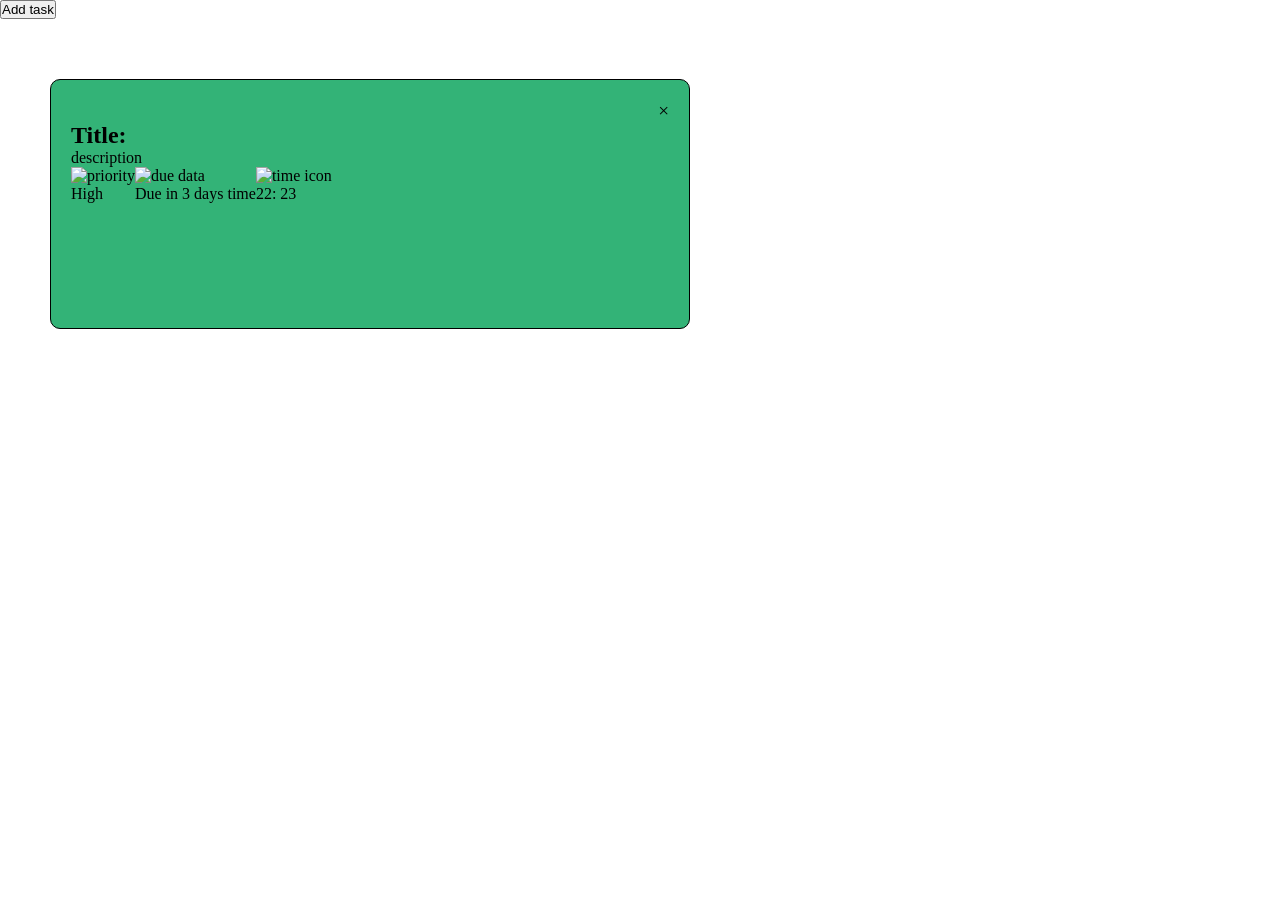
==== todo-app/index.html @ acd17180 "creating todo app" ====
<!DOCTYPE html>
<html lang="en">
<head>
    <meta charset="UTF-8">
    <meta name="viewport" content="width=device-width, initial-scale=1.0">
    <title>todo-app</title>
    <link rel="stylesheet" href="styles.css">
</head>
<body>
    <main >
        <button id="openModalBtn">Add task</button>

        <!-- The modal -->
        <article data-testid="test-todo-card" id="addTodoModal" class="todoModal">
            <div class="modal-content">
                <span class="close">&times;</span>
            </div>

            <div class="content">
                <div class="task">
                    <h2 class="title" data-testid="test-todo-title">Title:</h2>
                    <p class="description" data-testid="test-todo-description">description</p>
                </div>
                <div class="smaller">
                    <div class="" data-testid="test-todo-priority">
                        <img src="" alt="priority" class="icon">
                        <p>High</p>
                    </div>
                    <div class="" data-testid="test-todo-due-date">
                        <img src="" alt="due data" class="icon">
                        <p>Due in 3 days time</p>
                    </div>
                    <div class="">
                        <img src="" alt="time icon" class="icon">
                        <p class="">22: 23</p>
                    </div>
                </div>

            </div>
            <div class=""></div>
        </article>

    </main>
</body>
</html>
---- todo-app/styles.css ----
* {
    margin: 0px;
    padding: 0px;
    box-sizing: border-box;
}


.todoModal {
    display: flex;
    flex-direction: column;
    border: 1px solid black;
    background-color: #33b377;
    width: 50%;
    height: 250px;
    padding: 20px;
    margin: 10px;
    position: relative;
    left: 40px;
    top: 50px;
    border-radius: 10px;
}

.close {
    float: right;
    font-size: larger;
}

.content {
    display: flex;
    flex-direction: column;
     justify-content: space-between;
}

.smaller {
    display: flex;
    
}
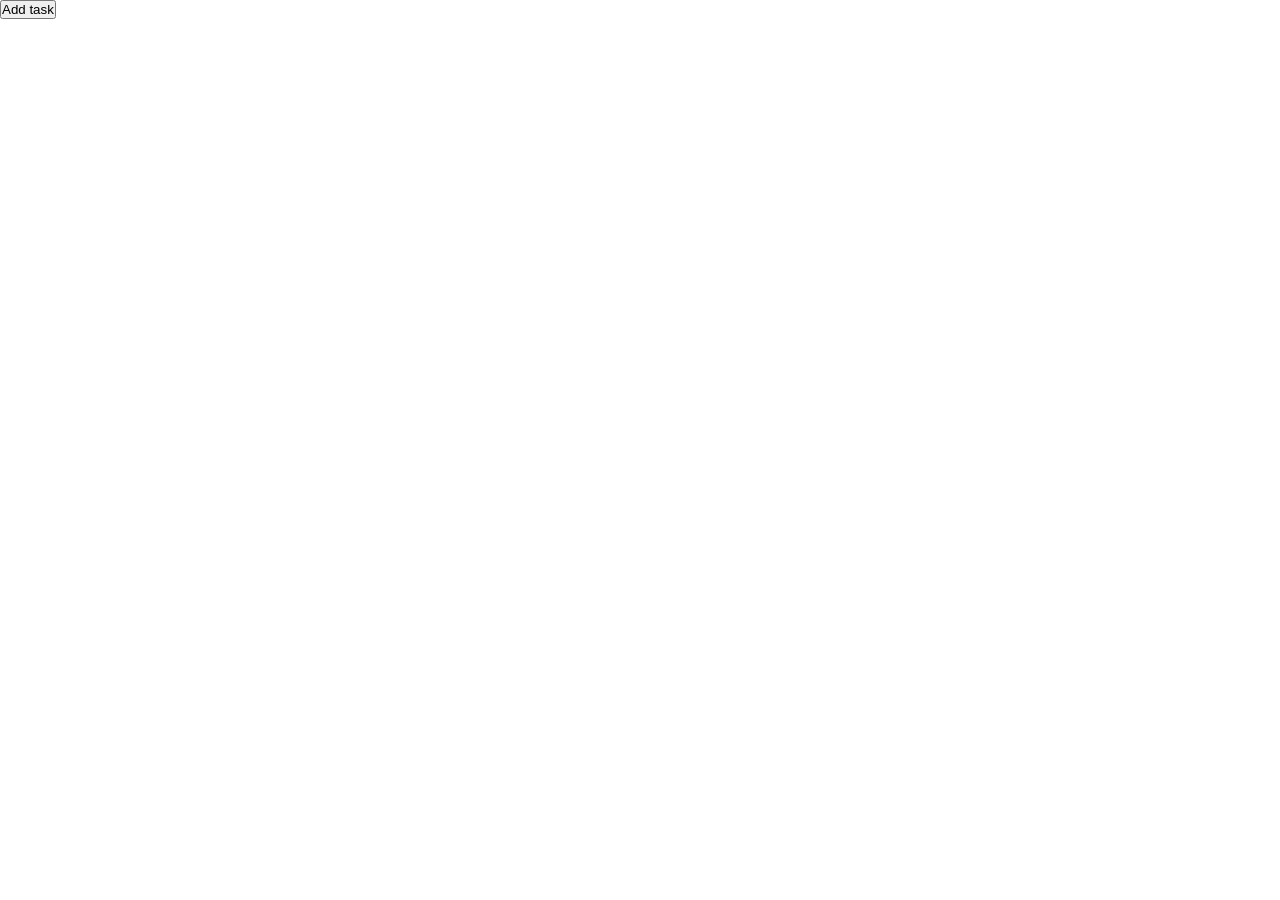
==== commit 942bbadd: "Create modal for the todo list" ====
--- a/todo-app/index.html
+++ b/todo-app/index.html
@@ -8,38 +8,40 @@
 </head>
 <body>
     <main >
-        <button id="openModalBtn">Add task</button>
+        <button id="addTaskBtn">Add task</button>
 
         <!-- The modal -->
-        <article data-testid="test-todo-card" id="addTodoModal" class="todoModal">
+        <article data-testid="test-todo-card" id="todoModal" class="todoModal">
             <div class="modal-content">
                 <span class="close">&times;</span>
+                
+                <div class="content">
+                    <div class="task">
+                        <h2 class="title" data-testid="test-todo-title">Title:</h2>
+                        <p class="description" data-testid="test-todo-description">description</p>
+                    </div>
+                    <div class="smaller">
+                        <div class="" data-testid="test-todo-priority">
+                            <img src="" alt="priority" class="icon">
+                            <p>High</p>
+                        </div>
+                        <div class="" data-testid="test-todo-due-date">
+                            <img src="" alt="due data" class="icon">
+                            <p>Due in 3 days time</p>
+                        </div>
+                        <div class="">
+                            <img src="" alt="time icon" class="icon">
+                            <p class="">22: 23</p>
+                        </div>
+                    </div>
+    
+                </div>
             </div>
 
-            <div class="content">
-                <div class="task">
-                    <h2 class="title" data-testid="test-todo-title">Title:</h2>
-                    <p class="description" data-testid="test-todo-description">description</p>
-                </div>
-                <div class="smaller">
-                    <div class="" data-testid="test-todo-priority">
-                        <img src="" alt="priority" class="icon">
-                        <p>High</p>
-                    </div>
-                    <div class="" data-testid="test-todo-due-date">
-                        <img src="" alt="due data" class="icon">
-                        <p>Due in 3 days time</p>
-                    </div>
-                    <div class="">
-                        <img src="" alt="time icon" class="icon">
-                        <p class="">22: 23</p>
-                    </div>
-                </div>
-
-            </div>
             <div class=""></div>
         </article>
 
     </main>
+    <script src="script.js" defer></script>
 </body>
 </html>
--- a/todo-app/styles.css
+++ b/todo-app/styles.css
@@ -4,25 +4,42 @@
     box-sizing: border-box;
 }
 
-
+/* Modal background overlay */
 .todoModal {
-    display: flex;
-    flex-direction: column;
-    border: 1px solid black;
-    background-color: #33b377;
-    width: 50%;
-    height: 250px;
-    padding: 20px;
-    margin: 10px;
-    position: relative;
-    left: 40px;
-    top: 50px;
-    border-radius: 10px;
+    display: none;
+    position: fixed;
+    z-index: 1;
+    left: 0;
+    top: 0;
+    width: 100%;
+    height: 100%;
+    background-color: rgba(0,0,0,0.5);
 }
 
+
+
+/* Modal content box */
+.modal-content {
+    background-color: white;
+    margin: 15% auto;
+    padding: 20px;
+    width: 80%;
+    border-radius: 10px;
+    max-width: 500px;
+    position: relative;
+}
+
+/* Close button */
 .close {
+    color: #aaa;
     float: right;
-    font-size: larger;
+    font-size: 30px;
+    font-weight: bold;
+    cursor: pointer;
+}
+
+.close:hover {
+    color: black;
 }
 
 .content {
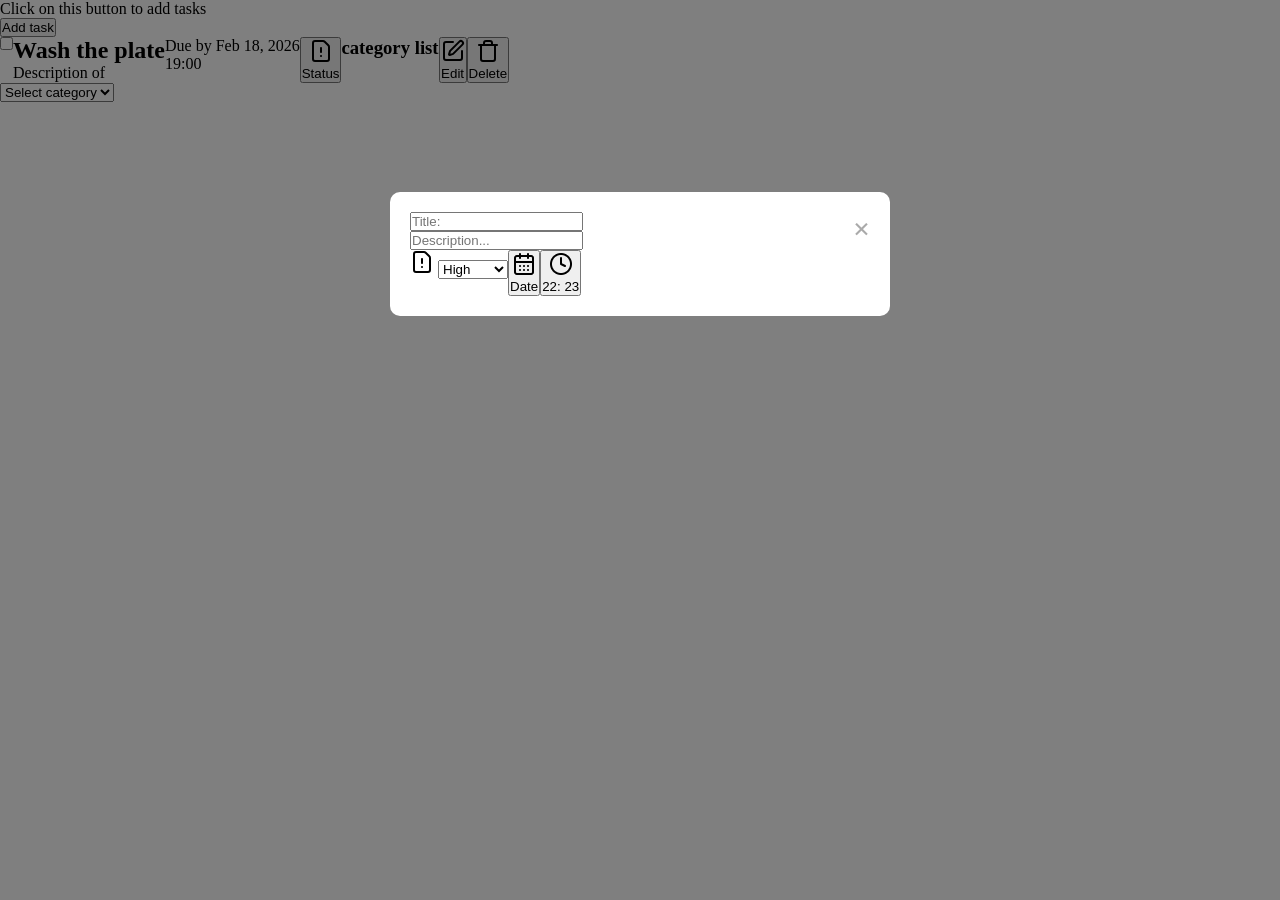
==== commit 82291fe1: "Add more feature to the Html ui, add README.md file" ====
--- a/todo-app/index.html
+++ b/todo-app/index.html
@@ -8,7 +8,11 @@
 </head>
 <body>
     <main >
-        <button id="addTaskBtn">Add task</button>
+        <div>
+            <p class="">Click on this button to add tasks</p>
+            <button id="addTaskBtn">Add task</button>
+        </div>
+
 
         <!-- The modal -->
         <article data-testid="test-todo-card" id="todoModal" class="todoModal">
@@ -16,23 +20,31 @@
                 <span class="close">&times;</span>
                 
                 <div class="content">
-                    <div class="task">
-                        <h2 class="title" data-testid="test-todo-title">Title:</h2>
-                        <p class="description" data-testid="test-todo-description">description</p>
+                    <div class="">
+                        <div class="task">
+                            <input type="text" placeholder="Title:" class="">
+                        </div>
+                        <div class="task">
+                            <input type="text" placeholder="Description..." class="">
+                        </div>
                     </div>
                     <div class="smaller">
                         <div class="" data-testid="test-todo-priority">
-                            <img src="" alt="priority" class="icon">
-                            <p>High</p>
+                            <img src="./public/icons/file-exclamation-point.png" alt="priority" class="icon">
+                            <select name="priority" data-testid="test-todo-priority">
+                                <option value="high"> High</option>
+                                <option value="medium">Medium</option>
+                                <option value="low">Low</option>
+                            </select>
                         </div>
-                        <div class="" data-testid="test-todo-due-date">
-                            <img src="" alt="due data" class="icon">
-                            <p>Due in 3 days time</p>
-                        </div>
-                        <div class="">
-                            <img src="" alt="time icon" class="icon">
-                            <p class="">22: 23</p>
-                        </div>
+                        <button class="" data-testid="test-todo-due-date">
+                            <img src="./public/icons/calendar-days.png" alt="due data" class="icon">
+                            <p data-testid="test-todo-due-date">Date</p>
+                        </button>
+                        <button class="">
+                            <img src="./public/icons/clock.png" alt="time icon" class="icon">
+                            <p class="" data-testid="test-todo-time-remaining">22: 23</p>
+                        </button>
                     </div>
     
                 </div>
@@ -41,6 +53,46 @@
             <div class=""></div>
         </article>
 
+        <article>
+            <div class="art" role="list">
+                <input type="checkbox" data-testid="test-todo-complete-toggle">
+                <div class="">
+                    <h2 data-testid="test-todo-title">Wash the plate</h2>
+                    <p data-testid="test-todo-description">Description of </p>
+                </div>
+                <div>
+                    <p data-testid="test-todo-due-date">Due by Feb 18, 2026</p>
+                    <time datetime="2017-04-29T19:00" data-testid="test-todo-time-remaining">19:00 </p>
+                </div>
+                <button data-testid="test-todo-status">
+                    <img src="./public/icons/file-exclamation-point.png" alt="status" class="icon"/>
+                    <p class="">Status</p>
+                </button>
+                <div>
+                    <h3>category list</h3>
+                </div>
+                <button class="" data-testid="test-todo-edit-button">
+                    <img src="./public/icons/square-pen.png" alt="Edit button" class="icon">
+                    <p>Edit</p>
+                </button>
+                <button class="" data-testid="test-todo-edit-button">
+                    <img src="./public/icons/trash.png" alt="Delete button" class="icon">
+                    <p>Delete</p>
+                </button>
+            </div>
+        </article>
+        <article>
+            <select name="category" id="" data-testid="test-todo-tags">
+                <option value="">Select category</option>
+                <option value="home">Home</option>
+                <option value="work">Work</option>
+                <option value="study">Study</option>
+                <option value="finance">Finance</option>
+                <option value="micelleneous">Micelleneous</option>
+            </select>
+            
+        </article>
+
     </main>
     <script src="script.js" defer></script>
 </body>
--- a/todo-app/styles.css
+++ b/todo-app/styles.css
@@ -6,7 +6,7 @@
 
 /* Modal background overlay */
 .todoModal {
-    display: none;
+    display: block;
     position: fixed;
     z-index: 1;
     left: 0;
@@ -51,4 +51,14 @@
 .smaller {
     display: flex;
     
+}
+
+.icon {
+    width: 24px;
+    height: 24px;
+}
+
+.art {
+    display: flex;
+    align-items: start;
 }
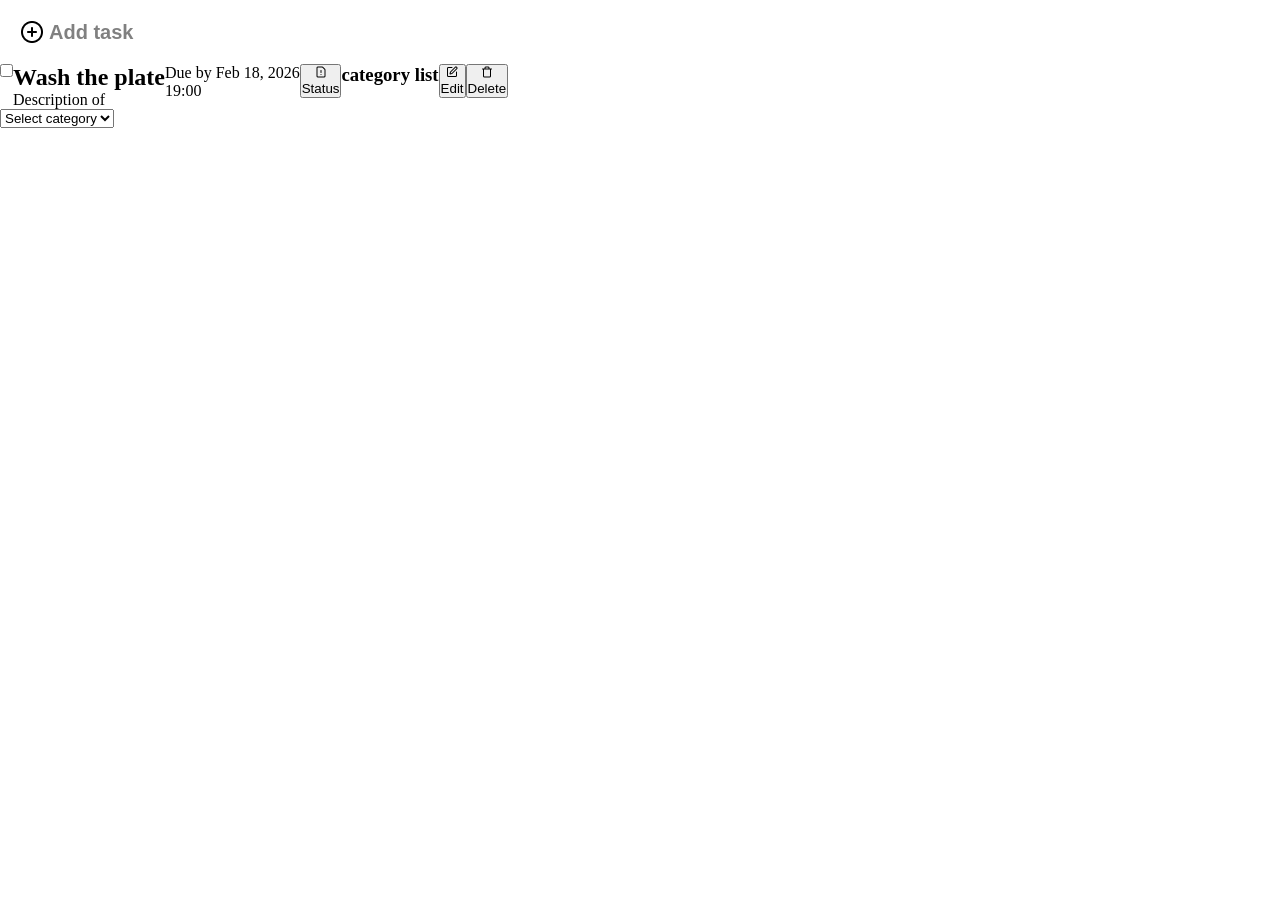
==== commit d03c699d: "add info to the task page" ====
--- a/todo-app/index.html
+++ b/todo-app/index.html
@@ -9,8 +9,10 @@
 <body>
     <main >
         <div>
-            <p class="">Click on this button to add tasks</p>
-            <button id="addTaskBtn">Add task</button>
+            <button id="addTaskBtn" class="addIconBtn">
+                <img src="./public/icons/circle-plus.png" alt="Add icon" class="addIcon">
+                Add task
+            </button>
         </div>
 
 
@@ -22,28 +24,30 @@
                 <div class="content">
                     <div class="">
                         <div class="task">
-                            <input type="text" placeholder="Title:" class="">
+                            <input type="text" placeholder="Title:" class="input">
                         </div>
                         <div class="task">
-                            <input type="text" placeholder="Description..." class="">
+                            <input type="text" placeholder="Description..." class="input">
                         </div>
                     </div>
-                    <div class="smaller">
+
+                    <div class="ctrlbtns">
                         <div class="" data-testid="test-todo-priority">
-                            <img src="./public/icons/file-exclamation-point.png" alt="priority" class="icon">
+                            <!-- <img src="./public/icons/file-exclamation-point.png" alt="priority" class="icon"> -->
                             <select name="priority" data-testid="test-todo-priority">
+                                <option value="">Select Priority</option>
                                 <option value="high"> High</option>
                                 <option value="medium">Medium</option>
                                 <option value="low">Low</option>
                             </select>
                         </div>
-                        <button class="" data-testid="test-todo-due-date">
+                        <button class="ctrlbtns" data-testid="test-todo-due-date">
                             <img src="./public/icons/calendar-days.png" alt="due data" class="icon">
                             <p data-testid="test-todo-due-date">Date</p>
                         </button>
-                        <button class="">
+                        <button class="ctrlbtns">
                             <img src="./public/icons/clock.png" alt="time icon" class="icon">
-                            <p class="" data-testid="test-todo-time-remaining">22: 23</p>
+                            <p class="" data-testid="test-todo-time-remaining">Duration</p>
                         </button>
                     </div>
     
@@ -53,6 +57,7 @@
             <div class=""></div>
         </article>
 
+        <!-- Created tasks-->
         <article>
             <div class="art" role="list">
                 <input type="checkbox" data-testid="test-todo-complete-toggle">
--- a/todo-app/styles.css
+++ b/todo-app/styles.css
@@ -6,7 +6,7 @@
 
 /* Modal background overlay */
 .todoModal {
-    display: block;
+    display: none;
     position: fixed;
     z-index: 1;
     left: 0;
@@ -42,20 +42,66 @@
     color: black;
 }
 
+.input {
+    border: none;
+    color: green;
+    /* background-color: green; */
+}
+
+.input:focus {
+    border: None;
+}
 .content {
     display: flex;
     flex-direction: column;
-     justify-content: space-between;
+    justify-content: space-between;
+    width: 90%;
+    height: 170px;
+    
+}
+.addIconBtn {
+    border: none;
+    background-color: white;
+    display: flex;
+    justify-content: center;
+    align-items: center;
+    gap: 5px;
+    font-size: 20px;
+    font-weight: bold;
+    color: grey;
+    padding: 10px;
+    margin: 10px;
+    border-radius: 5px;
 }
 
-.smaller {
-    display: flex;
-    
+.addIconBtn:hover {
+    background-color: gray;
+    color: black;
+}
+.addIcon {
+    width: 24px;
+    height: 24px
 }
 
+.ctrlbtns {
+    display: flex;
+    gap: 10px;
+
+}
+.ctrlbtns p {
+    font-size: 12px;
+}
+
+.time {
+    display: flex;
+    gap: 10px;
+    padding: 2px 4px;
+    border-radius: 5px;
+    border: 1px; 
+}
 .icon {
-    width: 24px;
-    height: 24px;
+    width: 12px;
+    height: 12px;
 }
 
 .art {
